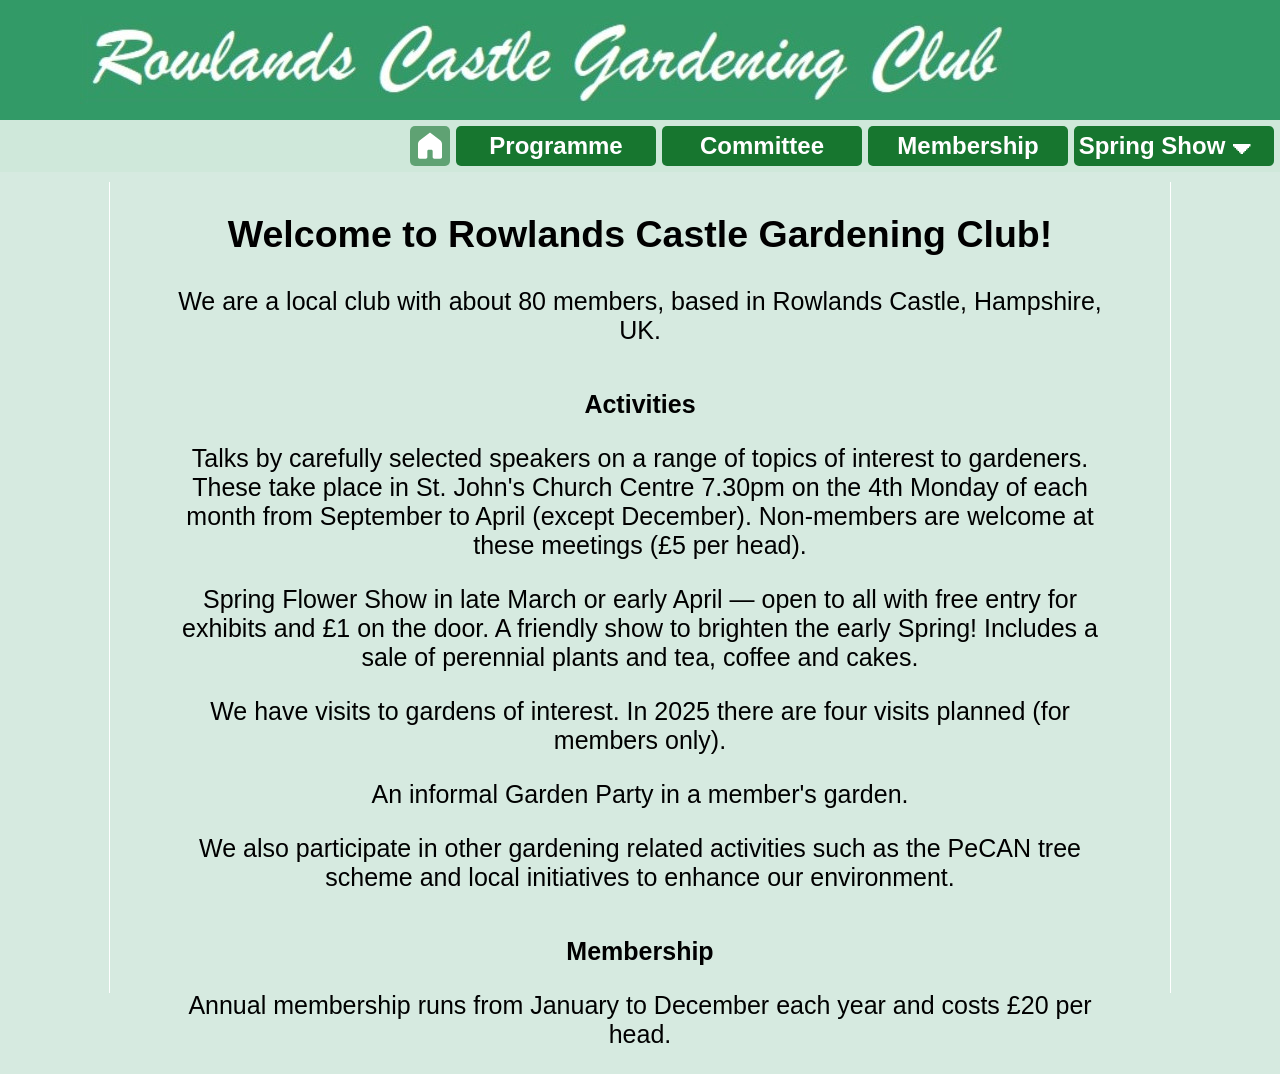
==== index.html @ e897790b "fixed menu bugs. problem with cookie pathname" ====
<!DOCTYPE html>
<html lang="en">
<head>
    <meta charset="UTF-8">
    <meta name="viewport" content="width=device-width, initial-scale=1.0">
    <title>Rowlands Castle Gardening Club</title>
    <link rel="icon" type="image/x-icon" href="/favicon.jpg">
    <link rel="stylesheet" href="styles.css">
    <script src="javascript.js"></script>
</head>
<body>
    <header>
        <img src="banner.jpg">
    </header>
    <main>
        <nav>
            <div class="home" id="current-page">
                <svg xmlns="http://www.w3.org/2000/svg" x="0px" y="0px" width="32" height="32" viewBox="0 0 48 48">
                    <path d="M39.5,43h-9c-1.381,0-2.5-1.119-2.5-2.5v-9c0-1.105-0.895-2-2-2h-4c-1.105,0-2,0.895-2,2v9c0,1.381-1.119,2.5-2.5,2.5h-9	C7.119,43,6,41.881,6,40.5V21.413c0-2.299,1.054-4.471,2.859-5.893L23.071,4.321c0.545-0.428,1.313-0.428,1.857,0L39.142,15.52	C40.947,16.942,42,19.113,42,21.411V40.5C42,41.881,40.881,43,39.5,43z" fill="white"></path>
                </svg>
            </div>
            <a href="/programme.html">
                <div class="link">Programme</div>
            </a>
            <a href="/committee.html">
                <div class="link">Committee</div>
            </a>
            <a href="/membership.html">
                <div class="link">Membership</div>
            </a>
            
            <div>
                <div class="show" onclick="dropdown()"><div class="menu-text">Spring Show</div> <div>&#128899;</div></div>
                <div class="dropdown-content">
                    <a href="./springShow/SpringShow.html"><div class="sub-link">Info</div></a>      
                    <div class="sub-link schedule" onclick="scheduleDropdown()"><div class="menu-text">Schedule</div> <div>&#128899;</div></div>
                    <div class="schedule-dropdown">
                        <a href="./springShow/ShowSchedule.html"><div class="sub-sub-link">View</div></a>
                        <a href="./springShow/Spring_Show_Schedule.docx" download><div class="sub-sub-link">Download</div></a>
                    </div>
                    <div class="sub-link entry" onclick="entryDropdown()"><div class="menu-text">Entry Form</div> <div>&#128899;</div></div>
                    <div class="entry-dropdown">
                        <a href="./springShow/ShowEntry.html"><div class="sub-sub-link">View</div></a>
                        <a href="./springShow/Spring_Show_Entry_Form.docx" download><div class="sub-sub-link">Download</div></a>
                    </div>
                </div>
            </div>
            
        </nav>
        <div class="container">
            <div class="margin-left"></div>
            <div class="text">
                <h2>Welcome to Rowlands Castle Gardening Club!</h2>
                <p>We are a local club with about 80 members, based in Rowlands Castle, Hampshire, UK.</p>
                <p class="sub-heading">Activities</p>
                <p>Talks by carefully selected speakers on a range of topics of interest to gardeners. 
                    These take place in St. John's Church Centre 7.30pm on the 4th Monday  of each month from September 
                    to April (except December). Non-members are welcome at these meetings (£5 per head).</p>
                <p>Spring Flower Show in late March or early April — open to all with free entry for exhibits and £1 on the door. 
                    A friendly show to brighten the early Spring! Includes a sale of perennial plants and tea, coffee and cakes.</p>
                <p>We have visits to gardens of interest. In 2025 there are four visits planned (for members only).</p>
                <p>An informal Garden Party in a member's garden.</p>
                <p>We also participate in other gardening related activities such as the 
                    PeCAN tree scheme and local initiatives to enhance our environment.</p>
                <p class="sub-heading">Membership</p>
                <p>Annual membership runs from January to December each year and costs £20 per head.</p>                
            </div>
            <div class="margin-right"></div>
        </div>
    </main>
    
</body>
<script>
    document.cookie = "entry=false; path=/;";
    document.cookie = "schedule=false; path=/;";
</script>
</html>
---- styles.css ----
html
{
    height:100%;
}

body
{
    display:flex;
    flex-direction: column;
    height: 100%;
    margin: 0;
    padding: 0;
    background-color: rgba(50, 154, 103, 0.2); 

}

.schedule, .entry
{
    display: flex;
    justify-content: space-between;
    box-sizing: border-box;
    padding-right: 10%;
}

.schedule
{
    padding-left: 10%;
}


.menu-text
{
    flex-grow: 1;
}

header
{
    background-color: rgb(50, 154, 103); 
    flex-grow: 0;
    flex-basis: 120px;
    flex-shrink: 0;
    display: flex;
    align-items: center;
    padding-left: 80px;
    max-height: 15vw;

}

img
{
    max-width: 100%;
}

main
{
    flex-grow: 1;
}

nav
{
    display: flex;
    justify-content: end;
    gap: 6px;
    padding: 6px 6px 6px 0;
    background-color: rgb(17 145 43 / 3%);
}


.dropdown-content
{
    position: absolute;
    overflow: hidden;
    display: flex;
    flex-direction: column;
    transition: height 0.5s;
    width: 200px;
    align-items: flex-end;
    height: 0px;
}

.schedule-dropdown, .entry-dropdown
{
    
    overflow: hidden;
    display: flex;
    flex-direction: column;
    transition: height 0.5s;
    width: 200px;
    align-items: flex-end;
    height: 0px;
}


.container
{
    display: flex;
    justify-content: center;
    padding-top: 10px;
    height: 85%;
}

.margin-left
{
    border-right: white solid 1px;
}

.margin-right
{
    border-left: white solid 1px;
}

.text
{
    color: black;
    text-align: center;
    width: 75%;
    padding: 0 50px;
    font-size: 25px;
    font-family: Arial, Helvetica, sans-serif;

}

.schedule-container
{
    display: flex;
    color: black;
    text-align: left;
    width: 100%;
    font-size: 25px;
    font-family: Arial, Helvetica, sans-serif;
}

.schedule-left
{
    flex-basis: 55%;
}

.schedule-right
{
    flex-basis: 45%;
}

.sub-heading
{
    padding-top: 20px;
    font-weight: bold;
}

a
{
    text-decoration: none;
}



.show
{
    color: white;
    background-color: rgb(23 118 47);
    width: 200px;
    line-height: 40px;
    text-align: center;
    font-family: 'Segoe UI', 'Roboto', Helvetica, Arial, sans-serif;
    font-size: 24px;
    font-weight: 600;
    border-radius: 5px;
    display: flex;
    justify-content: space-between;
    box-sizing: border-box;
    padding-right: 10%;
}

.link-selected
{
    color: white;
    background-color: rgba(23, 118, 47, 0.6);
    width: 200px;
    line-height: 40px;
    text-align: center;
    font-family: 'Segoe UI', 'Roboto', Helvetica, Arial, sans-serif;
    font-size: 24px;
    font-weight: 600;
    border-radius: 5px;
}


.link
{
    color: white;
    background-color: rgb(23 118 47);
    width: 200px;
    line-height: 40px;
    text-align: center;
    font-family: 'Segoe UI', 'Roboto', Helvetica, Arial, sans-serif;
    font-size: 24px;
    font-weight: 600;
    border-radius: 5px;

}

.sub-link
{
    color: white;
    background-color: rgb(23 118 47);
    width: 180px;
    line-height: 40px;
    text-align: center;
    font-family: 'Segoe UI', 'Roboto', Helvetica, Arial, sans-serif;
    font-size: 24px;
    font-weight: 600;
    border-radius: 5px;
}

.link:hover, .home:hover, .sub-link:hover, .sub-sub-link:hover, .show:hover
{
    background-color: rgba(23, 118, 47, 0.6);
    cursor: pointer;
}

.sub-link-selected
{
    color: white;
    background-color: rgba(23, 118, 47, 0.6);
    width: 180px;
    line-height: 40px;
    text-align: center;
    font-family: 'Segoe UI', 'Roboto', Helvetica, Arial, sans-serif;
    font-size: 24px;
    font-weight: 600;
    border-radius: 5px;
}

.link-selected, .sub-link-selected:hover, .sub-sub-link-selected:hover, #current-page:hover
{
    cursor: pointer;
}


.sub-sub-link
{
    color: white;
    background-color: rgb(23 118 47);
    width: 160px;
    line-height: 40px;
    text-align: center;
    font-family: 'Segoe UI', 'Roboto', Helvetica, Arial, sans-serif;
    font-size: 24px;
    font-weight: 600;
    border-radius: 5px;
}

.sub-sub-link-selected
{
    color: white;
    background-color: rgba(23, 118, 47, 0.6);
    width: 160px;
    line-height: 40px;
    text-align: center;
    font-family: 'Segoe UI', 'Roboto', Helvetica, Arial, sans-serif;
    font-size: 24px;
    font-weight: 600;
    border-radius: 5px;
}

.sub-link, .sub-sub-link, .sub-link-selected, .sub-sub-link-selected
{
    margin-top: 6px;
}

.home
{
    background-color: rgb(23 118 47);
    width: 40px;
    height: 40px;
    display: flex;
    justify-content: center;
    align-items: center;
    border-radius: 5px;
}


#current-page
{
    height: 40px;
    background-color: rgba(23, 118, 47, 0.6);
}

th, td
{
    border: black solid 1px;
    height: 40px;
}

table
{
    width: 100%;
    text-align: center;
}

.pay
{
    color: red;
    text-decoration: underline;
}

.line
{
    border-bottom: black dotted 4px;
    flex-grow: 6;
    margin-right: 60px;
}

.line2
{
    border-bottom: black dotted 4px;
    flex-grow: 1;
}

.line3
{
    border-bottom: black dotted 4px;
    flex-grow: 3;
}

.name-container
{
    display: flex;
    margin: 10px 0;

}

@media screen and (max-width: 900px) 
{
    
    nav
    {
        display: block;
        padding: 0 6px;
    }

    .home,.link
    {
        width: 100%;
        margin: 6px 0;
    }

    .dropdown-content
    {
        width: 80%;
        display: block;
        position: static;
        margin: 0 auto;
    }

    .schedule-dropdown
    {
        width: 80%;
        margin: 0 auto;
        display: block;
        position: static;
    }

    .entry-dropdown
    {
        width: 80%;
        margin: 0 auto;
        display: block;
        position: static;
    }

    .sub-link,  .sub-link-selected
    {
        width: 100%;
        margin: 6px auto 0;
    }
    
    .sub-sub-link, .sub-sub-link-selected
    {
        width:100%;
        margin: 6px auto 0;
    }

    .schedule, .entry
    {
        display: flex;
        justify-content: space-between;
        box-sizing: border-box;
        padding: 0 30%;
    }

    .show
    {
        display: flex;
        justify-content: space-between;
        box-sizing: border-box;
        padding: 0 34%;  
        width: 100%; 
    }

    .container
    {
        padding: 0;
    }

    .margin-left,.margin-right
    {
        display: none;
    }

    .text
    {
        width: 100%;
        padding: 0 10px;
    }

    .schedule-container
    {
        display: block;
        width: 100%;
        padding: 0;
    }

    .spring-mobile
    {
        height: 70%;
    }


}

@media screen and (max-width: 1093px)
{

    header
    {
        padding-left: 0;
        justify-content: center;
    }

}

@media screen and (max-width: 600px)
{
    .show
    {
        padding: 0 32%;
    }

    .schedule, .entry
    {
        padding: 0 27%;
    }
}

@media screen and (max-width: 500px)
{
    .show
    {
        padding: 0 22%;
    }

    .schedule, .entry
    {
        padding: 0 15%;
    }
}


@media screen and (max-width: 410px)
{
    .text
    {
        font-size: 18px;
    }
}
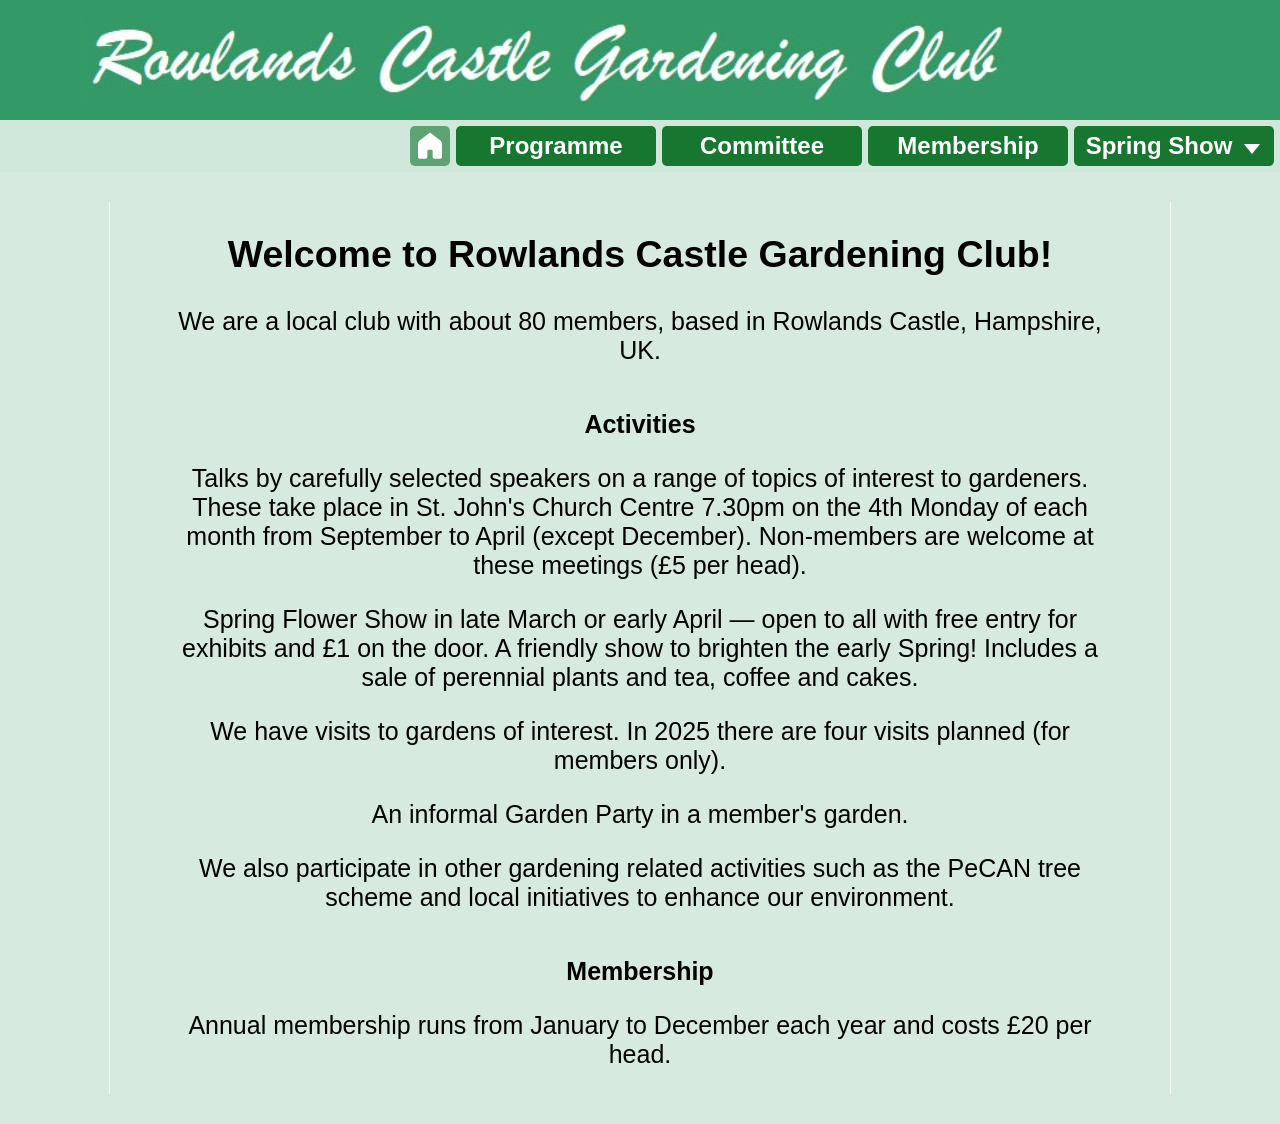
==== commit 654d0cab: "fixed dropdown arrow not appearing on android by replacing unicode with svg" ====
--- a/index.html
+++ b/index.html
@@ -30,15 +30,33 @@
             </a>
             
             <div>
-                <div class="show" onclick="dropdown()"><div class="menu-text">Spring Show</div> <div>&#128899;</div></div>
+                <div class="show" onclick="dropdown()">
+                    <div class="menu-text">Spring Show</div>
+                    <svg xmlns="http://www.w3.org/2000/svg" fill="white" height="40" width="16" version="1.1">
+                        <polygon points="0,18 16,18 8,28" fill="white"></polygon>
+                    </svg>
+
+                </div>
                 <div class="dropdown-content">
                     <a href="./springShow/SpringShow.html"><div class="sub-link">Info</div></a>      
-                    <div class="sub-link schedule" onclick="scheduleDropdown()"><div class="menu-text">Schedule</div> <div>&#128899;</div></div>
+                    <div class="sub-link schedule" onclick="scheduleDropdown()"><div class="menu-text">Schedule</div> 
+                        <svg xmlns="http://www.w3.org/2000/svg" fill="white" height="40" width="16" version="1.1">
+                            <polygon points="0,18 16,18 8,28" fill="white"></polygon>
+                        </svg>
+                    </div>
+
                     <div class="schedule-dropdown">
                         <a href="./springShow/ShowSchedule.html"><div class="sub-sub-link">View</div></a>
                         <a href="./springShow/Spring_Show_Schedule.docx" download><div class="sub-sub-link">Download</div></a>
                     </div>
-                    <div class="sub-link entry" onclick="entryDropdown()"><div class="menu-text">Entry Form</div> <div>&#128899;</div></div>
+
+                    <div class="sub-link entry" onclick="entryDropdown()">
+                        <div class="menu-text">Entry Form</div>
+                        <svg xmlns="http://www.w3.org/2000/svg" fill="white" height="40" width="16" version="1.1">
+                            <polygon points="0,18 16,18 8,28" fill="white"></polygon>
+                        </svg>
+                    </div>
+                    
                     <div class="entry-dropdown">
                         <a href="./springShow/ShowEntry.html"><div class="sub-sub-link">View</div></a>
                         <a href="./springShow/Spring_Show_Entry_Form.docx" download><div class="sub-sub-link">Download</div></a>
--- a/styles.css
+++ b/styles.css
@@ -19,12 +19,12 @@
     display: flex;
     justify-content: space-between;
     box-sizing: border-box;
-    padding-right: 10%;
+    padding-right: 7%;
 }
 
 .schedule
 {
-    padding-left: 10%;
+    padding-left: 7%;
 }
 
 
@@ -54,6 +54,8 @@
 main
 {
     flex-grow: 1;
+    display: flex;
+    flex-direction: column;
 }
 
 nav
@@ -95,8 +97,8 @@
 {
     display: flex;
     justify-content: center;
-    padding-top: 10px;
-    height: 85%;
+    padding: 30px 0;
+    flex-grow: 1;
 }
 
 .margin-left
@@ -167,7 +169,7 @@
     display: flex;
     justify-content: space-between;
     box-sizing: border-box;
-    padding-right: 10%;
+    padding-right: 7%;
 }
 
 .link-selected
@@ -456,6 +458,25 @@
 {
     .show
     {
+        padding: 0 27%;
+    }
+
+    .schedule, .entry
+    {
+        padding: 0 21%;
+    }
+}
+
+
+@media screen and (max-width: 410px)
+{
+    .text
+    {
+        font-size: 18px;
+    }
+
+    .show
+    {
         padding: 0 22%;
     }
 
@@ -463,13 +484,4 @@
     {
         padding: 0 15%;
     }
-}
-
-
-@media screen and (max-width: 410px)
-{
-    .text
-    {
-        font-size: 18px;
-    }
 }
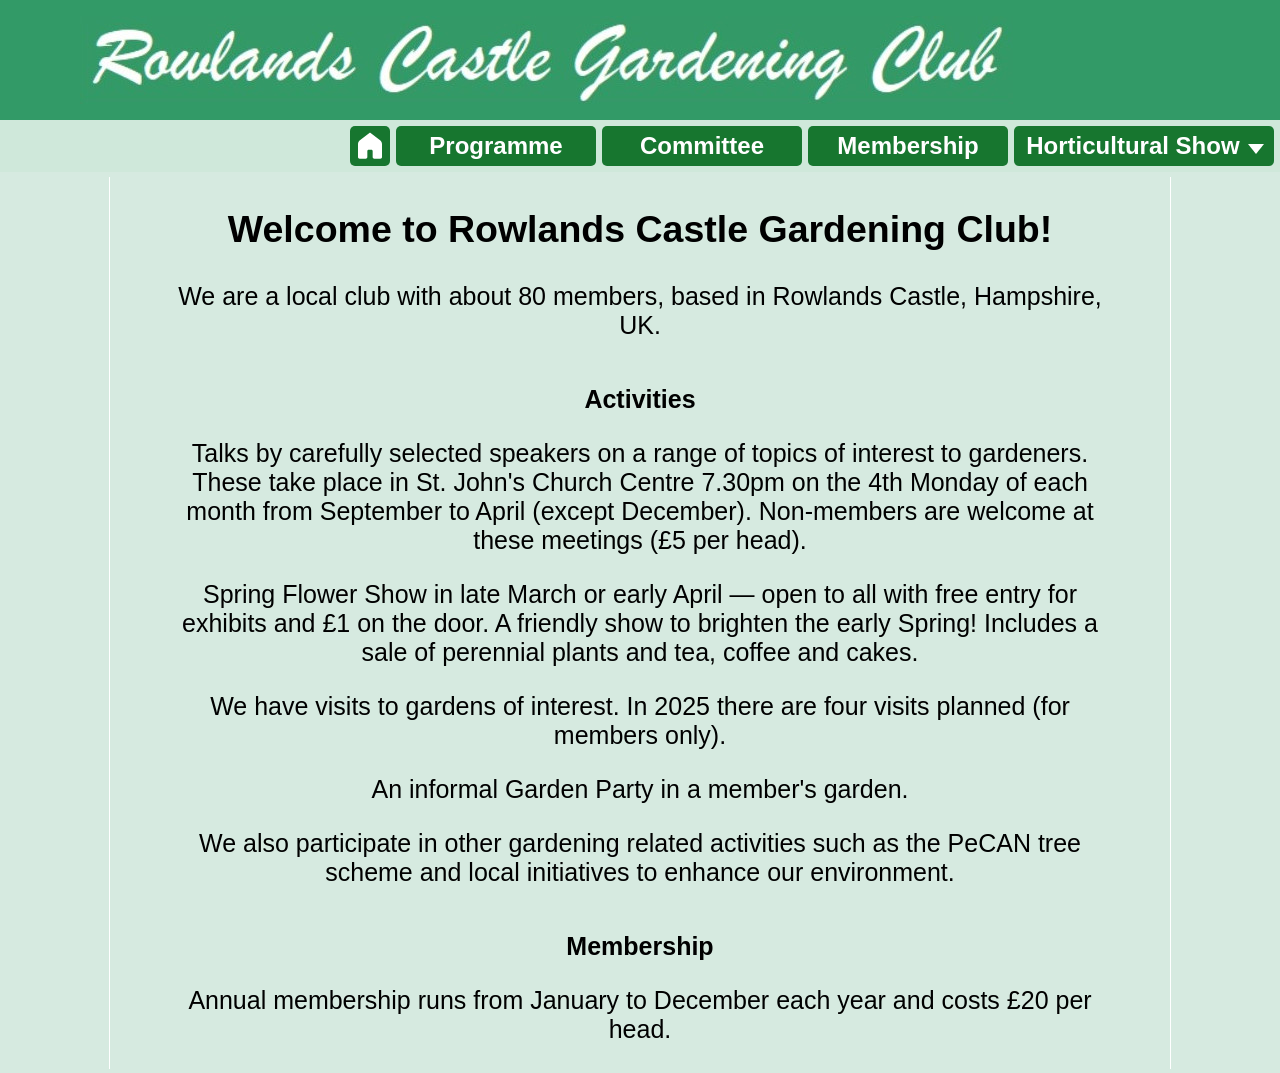
==== commit 46fc5a6b: "added garden entries to schedule, fixed link selected bug" ====
--- a/index.html
+++ b/index.html
@@ -13,53 +13,58 @@
         <img src="banner.jpg">
     </header>
     <main>
-        <nav>
-            <div class="home" id="current-page">
-                <svg xmlns="http://www.w3.org/2000/svg" x="0px" y="0px" width="32" height="32" viewBox="0 0 48 48">
-                    <path d="M39.5,43h-9c-1.381,0-2.5-1.119-2.5-2.5v-9c0-1.105-0.895-2-2-2h-4c-1.105,0-2,0.895-2,2v9c0,1.381-1.119,2.5-2.5,2.5h-9	C7.119,43,6,41.881,6,40.5V21.413c0-2.299,1.054-4.471,2.859-5.893L23.071,4.321c0.545-0.428,1.313-0.428,1.857,0L39.142,15.52	C40.947,16.942,42,19.113,42,21.411V40.5C42,41.881,40.881,43,39.5,43z" fill="white"></path>
-                </svg>
-            </div>
-            <a href="/programme.html">
+
+        <div class="small-screen-menu" onclick="menuDropdown()">
+            <svg height="40" width="40" class="trigram">
+                <rect fill="rgb(23 118 47)" width="34" height="6" x="3" y="7" rx="3" ry="3"></rect>
+                <rect fill="rgb(23 118 47)" width="34" height="6" x="3" y="17" rx="3" ry="3"></rect>
+                <rect fill="rgb(23 118 47)" width="34" height="6" x="3" y="27" rx="3" ry="3"></rect>
+            </svg>
+        </div>
+        
+        <nav id="nav">
+            <a href="/">
+                <div class="home">
+                    <svg xmlns="http://www.w3.org/2000/svg" x="0px" y="0px" width="32" height="32" viewBox="0 0 48 48">
+                        <path d="M39.5,43h-9c-1.381,0-2.5-1.119-2.5-2.5v-9c0-1.105-0.895-2-2-2h-4c-1.105,0-2,0.895-2,2v9c0,1.381-1.119,2.5-2.5,2.5h-9	C7.119,43,6,41.881,6,40.5V21.413c0-2.299,1.054-4.471,2.859-5.893L23.071,4.321c0.545-0.428,1.313-0.428,1.857,0L39.142,15.52	C40.947,16.942,42,19.113,42,21.411V40.5C42,41.881,40.881,43,39.5,43z" fill="white"></path>
+                    </svg>
+                </div>
+            </a>
+            <a href="../programme.html">
                 <div class="link">Programme</div>
             </a>
-            <a href="/committee.html">
+            <a href="../committee.html">
                 <div class="link">Committee</div>
             </a>
-            <a href="/membership.html">
+            <a href="../membership.html">
                 <div class="link">Membership</div>
             </a>
-            
+
             <div>
-                <div class="show" onclick="dropdown()">
-                    <div class="menu-text">Spring Show</div>
-                    <svg xmlns="http://www.w3.org/2000/svg" fill="white" height="40" width="16" version="1.1">
+                <div class="link" id="show" onclick="dropdown()">
+                    <div class="menu-text" id="hort">Horticultural Show</div>
+                    <svg id="hort-arrow" xmlns="http://www.w3.org/2000/svg" fill="white" height="40" width="16" version="1.1">
                         <polygon points="0,18 16,18 8,28" fill="white"></polygon>
                     </svg>
 
                 </div>
                 <div class="dropdown-content">
-                    <a href="./springShow/SpringShow.html"><div class="sub-link">Info</div></a>      
-                    <div class="sub-link schedule" onclick="scheduleDropdown()"><div class="menu-text">Schedule</div> 
-                        <svg xmlns="http://www.w3.org/2000/svg" fill="white" height="40" width="16" version="1.1">
-                            <polygon points="0,18 16,18 8,28" fill="white"></polygon>
-                        </svg>
-                    </div>
+                    <a href="./summerShow/horticulturalShow.html"><div class="sub-link">Info</div></a>
 
-                    <div class="schedule-dropdown">
-                        <a href="./springShow/ShowSchedule.html"><div class="sub-sub-link">View</div></a>
-                        <a href="./springShow/Spring_Show_Schedule.docx" download><div class="sub-sub-link">Download</div></a>
-                    </div>
+                    <a href="./summerShow/ShowSchedule.html"><div class="sub-link">Schedule</div></a>
+                        
 
+                   
                     <div class="sub-link entry" onclick="entryDropdown()">
-                        <div class="menu-text">Entry Form</div>
-                        <svg xmlns="http://www.w3.org/2000/svg" fill="white" height="40" width="16" version="1.1">
+                        <div class="menu-text">Downloads</div>
+                        <svg style="margin-right: -7px" xmlns="http://www.w3.org/2000/svg" fill="white" height="40" width="16" version="1.1">
                             <polygon points="0,18 16,18 8,28" fill="white"></polygon>
                         </svg>
                     </div>
                     
                     <div class="entry-dropdown">
-                        <a href="./springShow/ShowEntry.html"><div class="sub-sub-link">View</div></a>
-                        <a href="./springShow/Spring_Show_Entry_Form.docx" download><div class="sub-sub-link">Download</div></a>
+                        <a href="summerShow/entry_forms.pdf" download><div class="sub-sub-link">Entry Forms</div></a>
+                        <a href="summerShow/garden_show.pdf" download><div class="sub-sub-link">Garden Entries</div></a>
                     </div>
                 </div>
             </div>
--- a/styles.css
+++ b/styles.css
@@ -1,18 +1,45 @@
-html
-{
-    height:100%;
-}
+
 
 body
 {
     display:flex;
     flex-direction: column;
-    height: 100%;
     margin: 0;
     padding: 0;
-    background-color: rgba(50, 154, 103, 0.2); 
-
-}
+    background-color: rgba(50, 154, 103, 0.2);
+}
+
+#hort-body
+{
+    background-color: rgb(238,229,224);
+}
+
+#parish:hover
+{
+    cursor:pointer;
+}
+
+#nav-hort
+{
+    background-color: rgb(17 145 43 / 7%);
+}
+
+#show
+{
+    color: white;
+    width: 260px;
+    line-height: 40px;
+    text-align: center;
+    font-family: Arial, sans-serif;
+    font-size: 24px;
+    font-weight: 600;
+    border-radius: 5px;
+    display: flex;
+    justify-content: center;
+    box-sizing: border-box;
+    padding-right: 7%;
+}
+
 
 .schedule, .entry
 {
@@ -27,10 +54,121 @@
     padding-left: 7%;
 }
 
+#schedule-content
+{
+    font-family: Helvetica, Arial, sans-serif;
+    font-size:25px;
+    display:flex;
+    flex-direction: column; 
+    align-items: center;
+}
+
+.schedule-section
+{
+    border-bottom: 4px  rgb(0, 135, 68) solid;
+    margin-bottom: 20px;
+}
+
+.schedule-container
+{
+    display: flex;
+
+}
+
+.schedule-heading
+{
+    font-size: 35px;
+}
+
+#pat-carter
+{
+    font-style: italic; 
+    margin: 10px 0;
+}
+
+#men
+{
+    font-weight: bold; 
+    margin:10px 0 30px;
+}
+
+#men-text
+{
+    font-style: italic; 
+    margin: 10px 0 30px;
+}
+
+
+.division
+{
+    color: rgb(0, 135, 68);
+    font-weight: 1000;
+    font-size: 40px;
+}
+
+.schedule-numbers
+{
+    width: 100px;
+    font-weight:bold;
+}
+
+.schedule-text
+{
+    width: 650px;
+}
+
+.schedule-note
+{
+    width: 350px;
+    font-style: italic;
+}
+
+.empty-note
+{
+    visibility: hidden;
+}
+
+.cookery-notice
+{
+    text-align: center;
+    margin-bottom: 20px;
+    font-size: 33px;
+    color: rgb(103, 61, 196);
+    font-weight: 1000;
+}
+
+li
+{
+    list-style-type: none;
+    margin-bottom:20px;
+}
+
+ol
+{
+    padding:0;
+}
 
 .menu-text
 {
     flex-grow: 1;
+}
+
+#garden-entries li
+{
+    list-style-type: disc;
+    list-style-position: inside;
+}
+
+#garden-entries
+{
+    width: 750px;
+}
+
+#garden-section
+{
+    border-top: 4px  rgb(0, 135, 68) solid;
+    padding-top: 20px;
+    border-bottom: 0;
 }
 
 header
@@ -65,6 +203,7 @@
     gap: 6px;
     padding: 6px 6px 6px 0;
     background-color: rgb(17 145 43 / 3%);
+    z-index: 2;
 }
 
 
@@ -75,8 +214,8 @@
     display: flex;
     flex-direction: column;
     transition: height 0.5s;
-    width: 200px;
-    align-items: flex-end;
+    width: 260px;
+    align-items: center;
     height: 0px;
 }
 
@@ -87,8 +226,8 @@
     display: flex;
     flex-direction: column;
     transition: height 0.5s;
-    width: 200px;
-    align-items: flex-end;
+    width: 260px;
+    align-items: center;
     height: 0px;
 }
 
@@ -97,7 +236,7 @@
 {
     display: flex;
     justify-content: center;
-    padding: 30px 0;
+    padding: 0.5vh 0;
     flex-grow: 1;
 }
 
@@ -118,28 +257,8 @@
     width: 75%;
     padding: 0 50px;
     font-size: 25px;
-    font-family: Arial, Helvetica, sans-serif;
-
-}
-
-.schedule-container
-{
-    display: flex;
-    color: black;
-    text-align: left;
-    width: 100%;
-    font-size: 25px;
-    font-family: Arial, Helvetica, sans-serif;
-}
-
-.schedule-left
-{
-    flex-basis: 55%;
-}
-
-.schedule-right
-{
-    flex-basis: 45%;
+    font-family: Arial, sans-serif;
+
 }
 
 .sub-heading
@@ -154,116 +273,98 @@
 }
 
 
-
-.show
+.link-selected
+{
+    color: white;
+    background-color: rgba(23, 118, 47, 0.75);
+    width: 200px;
+    line-height: 40px;
+    text-align: center;
+    font-family: Arial, sans-serif;
+    font-size: 24px;
+    font-weight: 600;
+    border-radius: 5px;
+}
+
+
+.link
 {
     color: white;
     background-color: rgb(23 118 47);
     width: 200px;
     line-height: 40px;
     text-align: center;
-    font-family: 'Segoe UI', 'Roboto', Helvetica, Arial, sans-serif;
+    font-family: Arial, sans-serif;
     font-size: 24px;
     font-weight: 600;
     border-radius: 5px;
-    display: flex;
-    justify-content: space-between;
-    box-sizing: border-box;
-    padding-right: 7%;
-}
-
-.link-selected
+
+}
+
+.sub-link
 {
     color: white;
-    background-color: rgba(23, 118, 47, 0.6);
-    width: 200px;
+    background-color: rgb(23 118 47);
+    width: 220px;
     line-height: 40px;
     text-align: center;
-    font-family: 'Segoe UI', 'Roboto', Helvetica, Arial, sans-serif;
+    font-family: Arial, sans-serif;
     font-size: 24px;
     font-weight: 600;
     border-radius: 5px;
 }
 
-
-.link
+.link:hover, .home:hover, .sub-link:hover, .sub-sub-link:hover, #show:hover
+{
+    background-color: rgba(23, 118, 47, 0.76);
+    cursor: pointer;
+}
+
+.sub-link-selected
 {
     color: white;
-    background-color: rgb(23 118 47);
-    width: 200px;
+    background-color: rgba(23, 118, 47, 0.75);
+    width: 220px;
     line-height: 40px;
     text-align: center;
-    font-family: 'Segoe UI', 'Roboto', Helvetica, Arial, sans-serif;
+    font-family: Arial, sans-serif;
     font-size: 24px;
     font-weight: 600;
     border-radius: 5px;
-
-}
-
-.sub-link
+}
+
+.link-selected, .sub-link-selected:hover, .sub-sub-link-selected:hover, #current-page:hover
+{
+    cursor: pointer;
+}
+
+
+.sub-sub-link
 {
     color: white;
     background-color: rgb(23 118 47);
-    width: 180px;
+    width: 190px;
     line-height: 40px;
     text-align: center;
-    font-family: 'Segoe UI', 'Roboto', Helvetica, Arial, sans-serif;
+    font-family: Arial, sans-serif;
     font-size: 24px;
     font-weight: 600;
     border-radius: 5px;
 }
 
-.link:hover, .home:hover, .sub-link:hover, .sub-sub-link:hover, .show:hover
-{
-    background-color: rgba(23, 118, 47, 0.6);
-    cursor: pointer;
-}
-
-.sub-link-selected
+.sub-sub-link-selected
 {
     color: white;
-    background-color: rgba(23, 118, 47, 0.6);
-    width: 180px;
+    background-color: rgba(23, 118, 47, 0.75);
+    width: 190px;
     line-height: 40px;
     text-align: center;
-    font-family: 'Segoe UI', 'Roboto', Helvetica, Arial, sans-serif;
+    font-family: Arial, sans-serif;
     font-size: 24px;
     font-weight: 600;
     border-radius: 5px;
 }
 
-.link-selected, .sub-link-selected:hover, .sub-sub-link-selected:hover, #current-page:hover
-{
-    cursor: pointer;
-}
-
-
-.sub-sub-link
-{
-    color: white;
-    background-color: rgb(23 118 47);
-    width: 160px;
-    line-height: 40px;
-    text-align: center;
-    font-family: 'Segoe UI', 'Roboto', Helvetica, Arial, sans-serif;
-    font-size: 24px;
-    font-weight: 600;
-    border-radius: 5px;
-}
-
-.sub-sub-link-selected
-{
-    color: white;
-    background-color: rgba(23, 118, 47, 0.6);
-    width: 160px;
-    line-height: 40px;
-    text-align: center;
-    font-family: 'Segoe UI', 'Roboto', Helvetica, Arial, sans-serif;
-    font-size: 24px;
-    font-weight: 600;
-    border-radius: 5px;
-}
-
 .sub-link, .sub-sub-link, .sub-link-selected, .sub-sub-link-selected
 {
     margin-top: 6px;
@@ -284,7 +385,7 @@
 #current-page
 {
     height: 40px;
-    background-color: rgba(23, 118, 47, 0.6);
+    background-color: rgba(23, 118, 47, 0.75);
 }
 
 th, td
@@ -331,19 +432,225 @@
 
 }
 
-@media screen and (max-width: 900px) 
+.small-screen-menu
+{
+    display: none;
+    text-align: center;
+    height: 40px;
+    background-color: rgb(17 145 43 / 10%);
+    padding: 6px 0;
+    cursor: pointer;
+}
+
+#top-image
+{
+    position: relative;
+    top: -52px;
+    z-index: -1; 
+    margin-bottom: -132px;
+}
+
+#top-image-schedule
+{
+    position: relative;
+    top: -52px;
+    z-index: -1; 
+    margin-bottom: -76px;
+}
+
+#hort
+{
+    flex-grow: 0;
+}
+
+#hort-arrow
+{
+    margin: 0 -20px 0 8px;
+}
+
+#hort-container
+{
+    display:flex;
+    flex-direction: column; 
+    align-items: center;
+}
+
+#hort-content
+{
+    text-align: center;
+    width:1100px; 
+    font-family: Helvetica, Arial, sans-serif;
+}
+
+#title
+{
+    width: 50%;
+}
+
+#hort-text-1
+{
+    color:rgb(234,25,6);
+    font-weight: 1000; 
+    font-size: 80px;
+}
+
+#hort-text-2
+{
+    color:rgb(67,42,123); 
+    font-weight: 1000; 
+    font-size: 50px;
+}
+
+#hort-text-3
+{
+    font-size: 50px;
+}
+
+#bottom-image
+{
+    display:flex;
+    justify-content: end; 
+    z-index:-1; 
+    margin-top: -233px;
+}
+
+#bottom-image-schedule
+{
+    display:flex;
+    justify-content: end; 
+    z-index: -1; 
+    margin-top: -205px;
+}
+
+#cash-prizes
+{
+    font-weight: bold; 
+    margin: 10px 0;
+}
+
+#cash-prizes-info
+{
+    font-weight: bold; 
+    margin-bottom: 30px;
+}
+
+
+@media screen and (max-width: 1500px)
+{
+    #bottom-image-schedule
+    {
+        margin-top: -100px;
+    }
+}
+
+@media screen and (max-width: 1100px) 
 {
     
     nav
     {
         display: block;
         padding: 0 6px;
-    }
-
-    .home,.link
+        height: 0px;
+        overflow: hidden;
+        transition: height 0.5s;
+    }
+
+    #nav-hort
+    {
+        background-color: rgb(238,229,224);
+    }
+
+    #schedule-content
+    {
+        align-items: revert;
+        padding-top: 40px;
+        font-size: 20px;
+    }
+
+    .schedule-heading
+    {
+        font-size: 25px;
+    }
+
+    .cookery-notice
+    {
+        font-size: 25px;
+    }
+
+    .division
+    {
+        font-size: 30px;
+    }
+
+    .schedule-numbers, .schedule-text, .schedule-note
+    {
+        width: auto;
+    }
+
+    .schedule-numbers
+    {
+        margin: 0 10px;
+    }
+
+    #bottom-image
+    {
+        margin-top: -100px;
+    } 
+
+    #hort-content
+    {
+        width: auto;
+    }
+
+    #hort-text-1
+    {
+        font-size: 50px;
+    }
+
+    #hort-text-2, #hort-text-3
+    {
+        font-size: 40px;
+    }
+
+    #title
+    {
+        width: 80%;
+    }
+
+    #top-image, #top-image-schedule
+    {
+        margin-bottom:0;
+        position: absolute;
+        top: 120px;
+    }
+
+    #hort
+    {
+        position: relative;
+        left: 4vw;
+    }
+
+    #hort-arrow
+    {
+        position: relative;
+        left: 8vw;
+    }
+
+    .small-screen-menu
+    {
+        display: block;
+    }
+
+    .link
     {
         width: 100%;
         margin: 6px 0;
+    }
+
+    .home
+    {
+        width:100%;
+        margin-bottom: 6px;
     }
 
     .dropdown-content
@@ -370,15 +677,9 @@
         position: static;
     }
 
-    .sub-link,  .sub-link-selected
+    .sub-link,  .sub-link-selected, .sub-sub-link, .sub-sub-link-selected, .link-selected
     {
         width: 100%;
-        margin: 6px auto 0;
-    }
-    
-    .sub-sub-link, .sub-sub-link-selected
-    {
-        width:100%;
         margin: 6px auto 0;
     }
 
@@ -390,12 +691,12 @@
         padding: 0 30%;
     }
 
-    .show
+    #show
     {
         display: flex;
-        justify-content: space-between;
+        justify-content: center;
         box-sizing: border-box;
-        padding: 0 34%;  
+
         width: 100%; 
     }
 
@@ -414,20 +715,76 @@
         width: 100%;
         padding: 0 10px;
     }
-
-    .schedule-container
-    {
-        display: block;
-        width: 100%;
-        padding: 0;
-    }
-
-    .spring-mobile
-    {
-        height: 70%;
-    }
-
-
+}
+
+@media screen and (max-width: 800px)
+{
+    #top-image, #top-image-schedule
+    {
+        top: 15vw;
+    }
+}
+
+@media screen and (max-width: 720px)
+{
+    #schedule-content
+    {
+        font-size: 18px;
+    }
+
+    li
+    {
+        margin-bottom: 30px;
+    }
+
+    .schedule-note
+    {
+        width: 175px;
+    }
+
+    .schedule-text
+    {
+        flex-grow: 1;
+    }
+
+    #men-text
+    {
+        font-size: 18px;
+    }
+}
+
+@media screen and (max-width: 460px)
+{
+    #schedule-content
+    {
+        font-size: 16px;
+    }
+
+    #men-text
+    {
+        font-size: 16px;
+    }
+}
+
+@media screen and (max-width: 382px)
+{
+    #schedule-content
+    {
+        font-size: 14px;
+    }
+}
+
+@media screen and (max-width: 365px)
+{
+    #schedule-content
+    {
+        font-size: 12px;
+    }
+
+    .schedule-note
+    {
+        width: 115px;
+    }
 }
 
 @media screen and (max-width: 1093px)
@@ -443,10 +800,7 @@
 
 @media screen and (max-width: 600px)
 {
-    .show
-    {
-        padding: 0 32%;
-    }
+
 
     .schedule, .entry
     {
@@ -456,10 +810,7 @@
 
 @media screen and (max-width: 500px)
 {
-    .show
-    {
-        padding: 0 27%;
-    }
+
 
     .schedule, .entry
     {
@@ -475,13 +826,11 @@
         font-size: 18px;
     }
 
-    .show
-    {
-        padding: 0 22%;
-    }
+
 
     .schedule, .entry
     {
         padding: 0 15%;
     }
-}+}
+
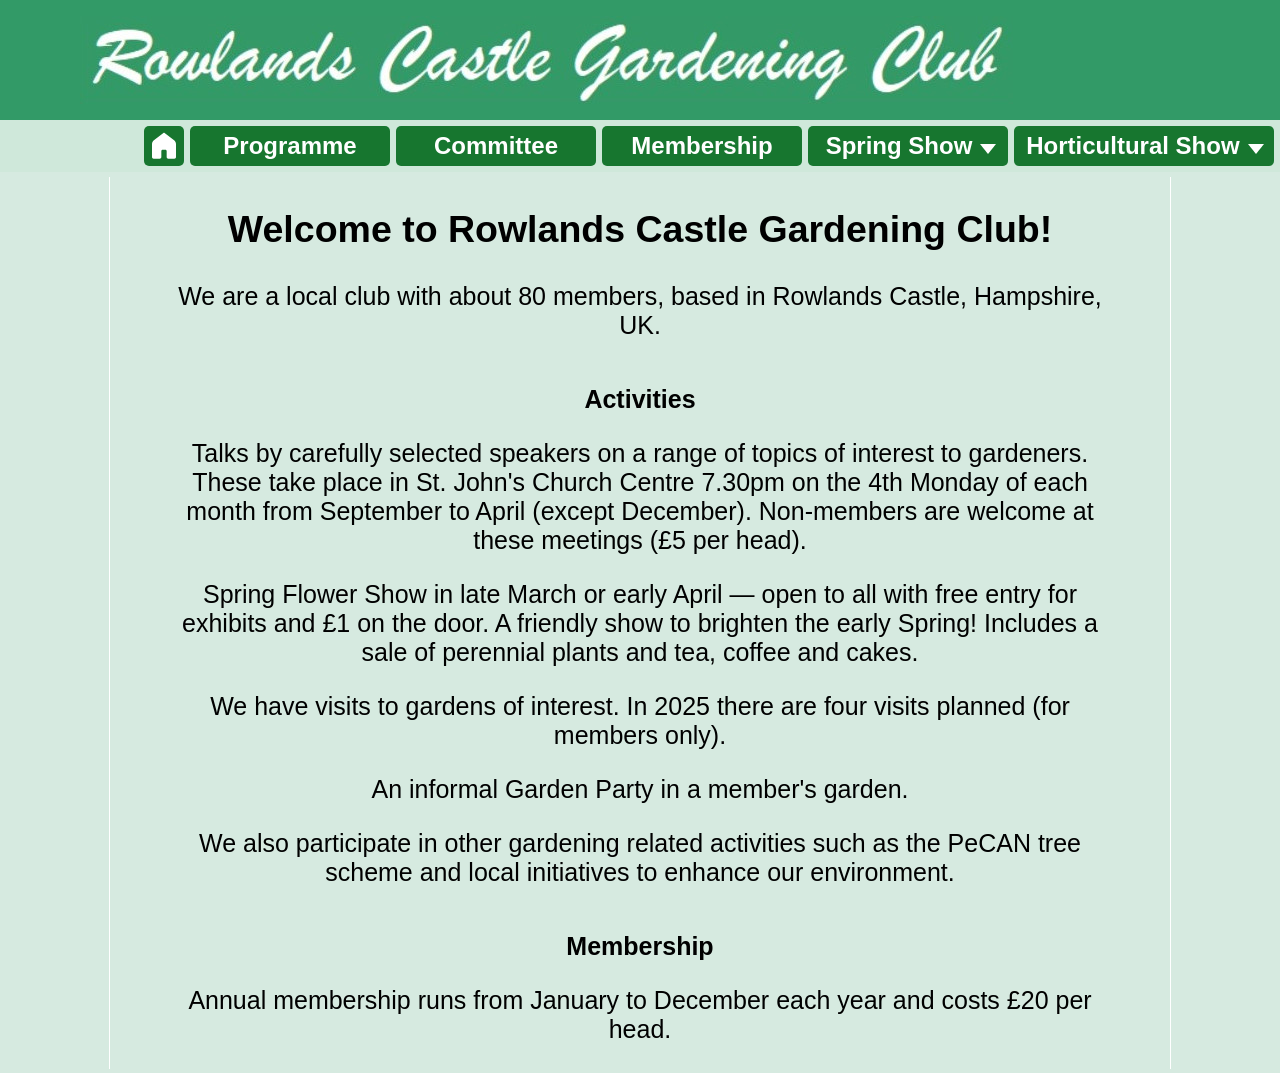
==== commit cedb300e: "added new" ====
--- a/index.html
+++ b/index.html
@@ -40,29 +40,63 @@
                 <div class="link">Membership</div>
             </a>
 
+
+
             <div>
-                <div class="link" id="show" onclick="dropdown()">
-                    <div class="menu-text" id="hort">Horticultural Show</div>
-                    <svg id="hort-arrow" xmlns="http://www.w3.org/2000/svg" fill="white" height="40" width="16" version="1.1">
+                <div class="link show spring-show" style="margin-bottom: 0" onclick="dropdown('spring')">
+                    <div class="menu-text hort">Spring Show</div>
+                    <svg class="hort-arrow" xmlns="http://www.w3.org/2000/svg" fill="white" height="40" width="16" version="1.1">
                         <polygon points="0,18 16,18 8,28" fill="white"></polygon>
                     </svg>
 
                 </div>
-                <div class="dropdown-content">
+                <div class="dropdown-content spring-dropdown-content">
                     <a href="./summerShow/horticulturalShow.html"><div class="sub-link">Info</div></a>
 
                     <a href="./summerShow/ShowSchedule.html"><div class="sub-link">Schedule</div></a>
                         
 
                    
-                    <div class="sub-link entry" onclick="entryDropdown()">
+                    <div class="sub-link downloads spring-downloads" onclick="downloadsDropdown('spring')">
                         <div class="menu-text">Downloads</div>
                         <svg style="margin-right: -7px" xmlns="http://www.w3.org/2000/svg" fill="white" height="40" width="16" version="1.1">
                             <polygon points="0,18 16,18 8,28" fill="white"></polygon>
                         </svg>
                     </div>
                     
-                    <div class="entry-dropdown">
+                    <div class="downloads-dropdown spring-downloads-dropdown">
+                        <a href="summerShow/entry_forms.pdf" download><div class="sub-sub-link">Entry Forms</div></a>
+                        <a href="summerShow/garden_show.pdf" download><div class="sub-sub-link">Garden Entries</div></a>
+                    </div>
+                </div>
+            </div>
+
+
+
+
+            <div>
+                <div class="link show hort-show" id="hort-show" onclick="dropdown('hort')">
+                    <div class="menu-text hort">Horticultural Show</div>
+                    <svg class="hort-arrow" xmlns="http://www.w3.org/2000/svg" fill="white" height="40" width="16" version="1.1">
+                        <polygon points="0,18 16,18 8,28" fill="white"></polygon>
+                    </svg>
+
+                </div>
+                <div class="dropdown-content hort-dropdown-content">
+                    <a href="./summerShow/horticulturalShow.html"><div class="sub-link">Info</div></a>
+
+                    <a href="./summerShow/ShowSchedule.html"><div class="sub-link">Schedule</div></a>
+                        
+
+                   
+                    <div class="sub-link downloads hort-downloads" onclick="downloadsDropdown('hort')">
+                        <div class="menu-text">Downloads</div>
+                        <svg style="margin-right: -7px" xmlns="http://www.w3.org/2000/svg" fill="white" height="40" width="16" version="1.1">
+                            <polygon points="0,18 16,18 8,28" fill="white"></polygon>
+                        </svg>
+                    </div>
+                    
+                    <div class="downloads-dropdown hort-downloads-dropdown">
                         <a href="summerShow/entry_forms.pdf" download><div class="sub-sub-link">Entry Forms</div></a>
                         <a href="summerShow/garden_show.pdf" download><div class="sub-sub-link">Garden Entries</div></a>
                     </div>
--- a/styles.css
+++ b/styles.css
@@ -24,10 +24,9 @@
     background-color: rgb(17 145 43 / 7%);
 }
 
-#show
+.show
 {
     color: white;
-    width: 260px;
     line-height: 40px;
     text-align: center;
     font-family: Arial, sans-serif;
@@ -40,13 +39,39 @@
     padding-right: 7%;
 }
 
-
-.schedule, .entry
+#hort-show
+{
+    width: 260px;
+}
+
+
+.schedule
 {
     display: flex;
     justify-content: space-between;
     box-sizing: border-box;
     padding-right: 7%;
+}
+
+.downloads
+{
+    display: flex;
+    justify-content: center;
+    box-sizing: border-box;
+    padding-right: 7%;
+}
+
+.downloads > .menu-text
+{
+    flex-grow: 0;
+    position: relative;
+    left: 12px;
+}
+
+.downloads > svg
+{
+    position: relative;
+    left: 25px;
 }
 
 .schedule
@@ -164,6 +189,11 @@
     width: 750px;
 }
 
+#garden-entries-heading
+{
+    font-size: 50px;
+}
+
 #garden-section
 {
     border-top: 4px  rgb(0, 135, 68) solid;
@@ -219,7 +249,7 @@
     height: 0px;
 }
 
-.schedule-dropdown, .entry-dropdown
+.schedule-dropdown, .downloads-dropdown
 {
     
     overflow: hidden;
@@ -314,7 +344,7 @@
     border-radius: 5px;
 }
 
-.link:hover, .home:hover, .sub-link:hover, .sub-sub-link:hover, #show:hover
+.link:hover, .home:hover, .sub-link:hover, .sub-sub-link:hover, .show:hover
 {
     background-color: rgba(23, 118, 47, 0.76);
     cursor: pointer;
@@ -455,15 +485,15 @@
     position: relative;
     top: -52px;
     z-index: -1; 
-    margin-bottom: -76px;
-}
-
-#hort
+    margin-bottom: -130px;
+}
+
+.hort
 {
     flex-grow: 0;
 }
 
-#hort-arrow
+.hort-arrow
 {
     margin: 0 -20px 0 8px;
 }
@@ -534,12 +564,82 @@
     margin-bottom: 30px;
 }
 
+.schedule-info
+{
+    text-align: center;
+    font-size: 30px;
+    font-weight: bold;
+    font-family: Helvetica, Arial, sans-serif;
+    margin-bottom: 10px;
+}
+
+.schedule-info-heading
+{
+    text-align: center;
+    font-size: 35px;
+    font-weight: bold;
+    font-family: Helvetica, Arial, sans-serif;
+    margin-bottom: 10px;
+}
+
+.garden-entries-info
+{
+    font-size: 35px;
+    font-weight: bold;
+    margin: 10px 0;
+    text-wrap: nowrap;
+}
+
+.garden-entries-info-heading
+{
+    font-weight: bold;
+    margin: 10px 0;
+    text-wrap: nowrap;
+    font-size: 40px;
+}
+
+
+@media screen and (max-width: 1800px)
+{
+    .garden-entries-info
+    {
+        font-size: 30px;
+    }
+    
+    .garden-entries-info-heading
+    {
+        font-size: 34px;
+    }
+}
+
+@media screen and (max-width: 1720px)
+{
+    #top-image-schedule
+    {
+        margin-bottom: -65px;
+    }
+}
+
+@media screen and (max-width: 1720px)
+{
+    #top-image-schedule
+    {
+        margin-bottom: 0;
+    }
+}
+
+
 
 @media screen and (max-width: 1500px)
 {
     #bottom-image-schedule
     {
         margin-top: -100px;
+    }
+
+    .garden-entries-info-heading
+    {
+        text-wrap: wrap;
     }
 }
 
@@ -555,6 +655,11 @@
         transition: height 0.5s;
     }
 
+    #schedule-info-container
+    {
+        margin-top: 40px;
+    }
+
     #nav-hort
     {
         background-color: rgb(238,229,224);
@@ -570,11 +675,34 @@
     .schedule-heading
     {
         font-size: 25px;
+        
+    }
+
+    .schedule-info-heading
+    {
+        font-size: 30px;
+    }
+
+    .schedule-info
+    {
+        font-size: 25px;
+    }
+
+    .garden-entries-info
+    {
+        font-size: 25px;
+        text-wrap: wrap;
+    }
+    
+    .garden-entries-info-heading
+    {
+        font-size: 30px;
     }
 
     .cookery-notice
     {
         font-size: 25px;
+        text-align: left;
     }
 
     .division
@@ -624,13 +752,13 @@
         top: 120px;
     }
 
-    #hort
+    .hort
     {
         position: relative;
         left: 4vw;
     }
 
-    #hort-arrow
+    .hort-arrow
     {
         position: relative;
         left: 8vw;
@@ -669,7 +797,7 @@
         position: static;
     }
 
-    .entry-dropdown
+    .downloads-dropdown
     {
         width: 80%;
         margin: 0 auto;
@@ -683,7 +811,7 @@
         margin: 6px auto 0;
     }
 
-    .schedule, .entry
+    .schedule
     {
         display: flex;
         justify-content: space-between;
@@ -691,13 +819,31 @@
         padding: 0 30%;
     }
 
-    #show
+    .downloads
     {
         display: flex;
         justify-content: center;
         box-sizing: border-box;
+        padding: 0 30%;
+    }
+
+    .downloads > .menu-text
+    {
+        left: 4px;
+    }
+
+    .show
+    {
+        display: flex;
+        justify-content: center;
+        box-sizing: border-box;
 
         width: 100%; 
+    }
+
+    #hort-show
+    {
+        width: 100%;
     }
 
     .container
@@ -723,6 +869,21 @@
     {
         top: 15vw;
     }
+
+    .schedule-info-heading
+    {
+        text-align: left;
+    }
+
+    .schedule-info
+    {
+        text-align: left;
+    }
+
+    #garden-entries-heading
+    {
+        font-size: 45px;
+    }
 }
 
 @media screen and (max-width: 720px)
@@ -732,6 +893,16 @@
         font-size: 18px;
     }
 
+    .schedule-info-heading
+    {
+        font-size: 26px;
+    }
+
+    .schedule-info
+    {
+        font-size: 22px;
+    }
+
     li
     {
         margin-bottom: 30px;
@@ -766,11 +937,21 @@
     }
 }
 
-@media screen and (max-width: 382px)
+@media screen and (max-width: 400px)
 {
     #schedule-content
     {
         font-size: 14px;
+    }
+
+    .schedule-info-heading
+    {
+        font-size: 22px;
+    }
+
+    .schedule-info
+    {
+        font-size: 20px;
     }
 }
 
@@ -802,7 +983,7 @@
 {
 
 
-    .schedule, .entry
+    .schedule, .downloads
     {
         padding: 0 27%;
     }
@@ -812,7 +993,7 @@
 {
 
 
-    .schedule, .entry
+    .schedule, .downloads
     {
         padding: 0 21%;
     }
@@ -828,7 +1009,7 @@
 
 
 
-    .schedule, .entry
+    .schedule, .downloads
     {
         padding: 0 15%;
     }
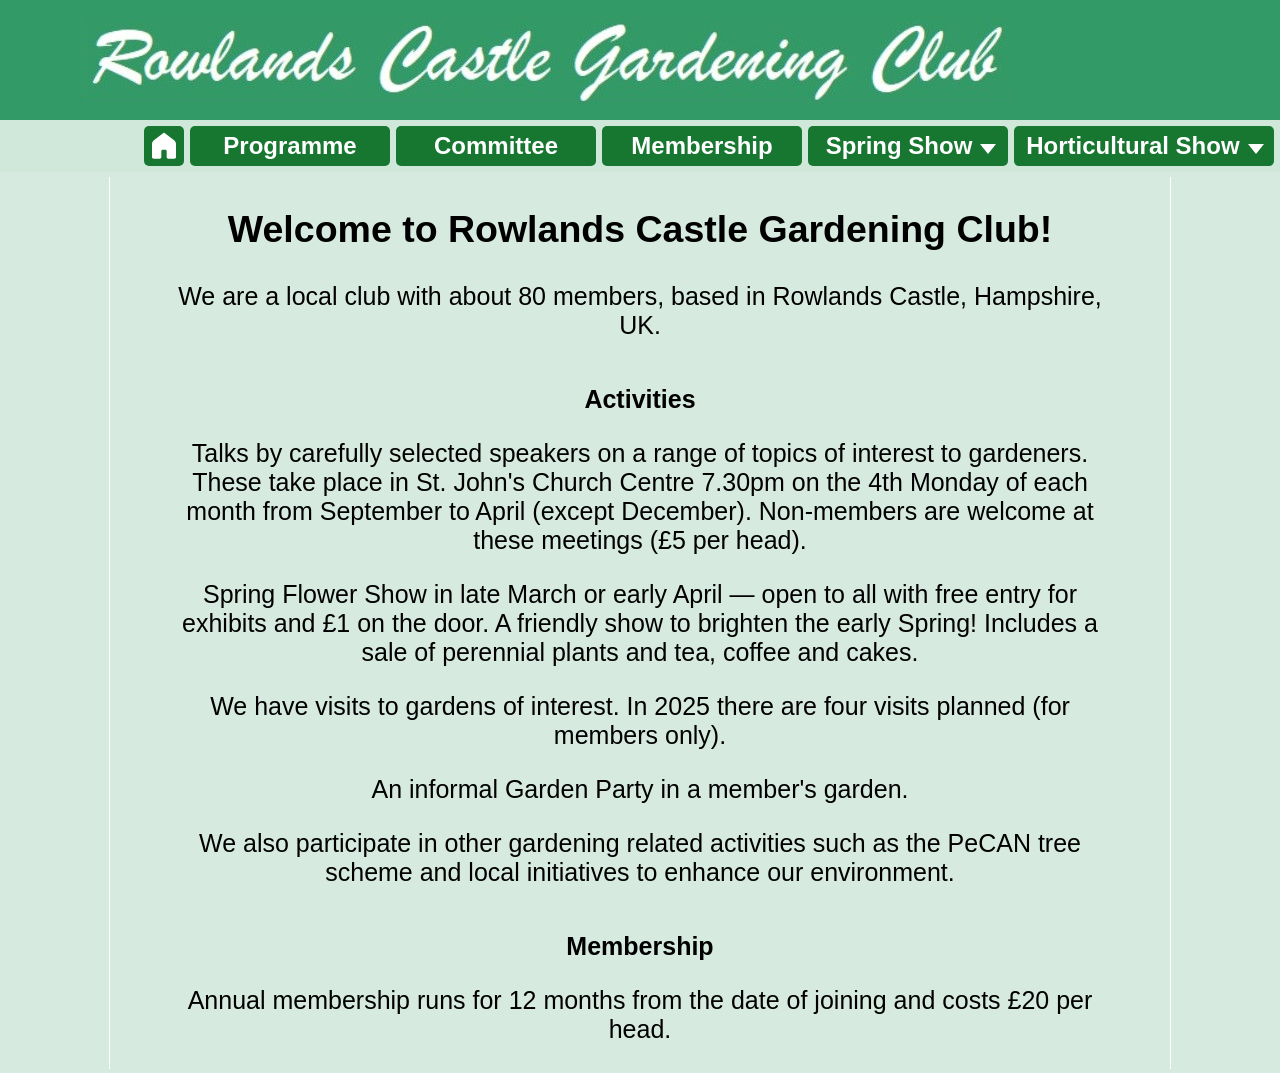
==== commit f04d9947: "changed 2 sentences" ====
--- a/index.html
+++ b/index.html
@@ -51,23 +51,12 @@
 
                 </div>
                 <div class="dropdown-content spring-dropdown-content">
-                    <a href="./summerShow/horticulturalShow.html"><div class="sub-link">Info</div></a>
+                    <a href="./springShow/SpringShow.html"><div class="sub-link-spring">Info</div></a>
 
-                    <a href="./summerShow/ShowSchedule.html"><div class="sub-link">Schedule</div></a>
+                    <a href="./springShow/ShowSchedule.html"><div class="sub-link-spring">Schedule</div></a>
                         
+                    <a href="springShow/Spring_Show_Entry_Form.docx" download><div class="sub-link-spring">Entry Form</div></a>
 
-                   
-                    <div class="sub-link downloads spring-downloads" onclick="downloadsDropdown('spring')">
-                        <div class="menu-text">Downloads</div>
-                        <svg style="margin-right: -7px" xmlns="http://www.w3.org/2000/svg" fill="white" height="40" width="16" version="1.1">
-                            <polygon points="0,18 16,18 8,28" fill="white"></polygon>
-                        </svg>
-                    </div>
-                    
-                    <div class="downloads-dropdown spring-downloads-dropdown">
-                        <a href="summerShow/entry_forms.pdf" download><div class="sub-sub-link">Entry Forms</div></a>
-                        <a href="summerShow/garden_show.pdf" download><div class="sub-sub-link">Garden Entries</div></a>
-                    </div>
                 </div>
             </div>
 
@@ -120,7 +109,7 @@
                 <p>We also participate in other gardening related activities such as the 
                     PeCAN tree scheme and local initiatives to enhance our environment.</p>
                 <p class="sub-heading">Membership</p>
-                <p>Annual membership runs from January to December each year and costs £20 per head.</p>                
+                <p>Annual membership runs for 12 months from the date of joining and costs £20 per head.</p>                
             </div>
             <div class="margin-right"></div>
         </div>
--- a/styles.css
+++ b/styles.css
@@ -249,6 +249,11 @@
     height: 0px;
 }
 
+.spring-dropdown-content
+{
+    width: 212px;
+}
+
 .schedule-dropdown, .downloads-dropdown
 {
     
@@ -344,7 +349,20 @@
     border-radius: 5px;
 }
 
-.link:hover, .home:hover, .sub-link:hover, .sub-sub-link:hover, .show:hover
+.sub-link-spring
+{
+    color: white;
+    background-color: rgb(23 118 47);
+    width: 180px;
+    line-height: 40px;
+    text-align: center;
+    font-family: Arial, sans-serif;
+    font-size: 24px;
+    font-weight: 600;
+    border-radius: 5px;
+}
+
+.link:hover, .home:hover, .sub-link:hover, .sub-sub-link:hover, .show:hover, .sub-link-spring:hover
 {
     background-color: rgba(23, 118, 47, 0.76);
     cursor: pointer;
@@ -395,7 +413,7 @@
     border-radius: 5px;
 }
 
-.sub-link, .sub-sub-link, .sub-link-selected, .sub-sub-link-selected
+.sub-link, .sub-sub-link, .sub-link-selected, .sub-sub-link-selected, .sub-link-spring
 {
     margin-top: 6px;
 }
@@ -805,7 +823,7 @@
         position: static;
     }
 
-    .sub-link,  .sub-link-selected, .sub-sub-link, .sub-sub-link-selected, .link-selected
+    .sub-link,  .sub-link-selected, .sub-sub-link, .sub-sub-link-selected, .link-selected, .sub-link-spring
     {
         width: 100%;
         margin: 6px auto 0;
